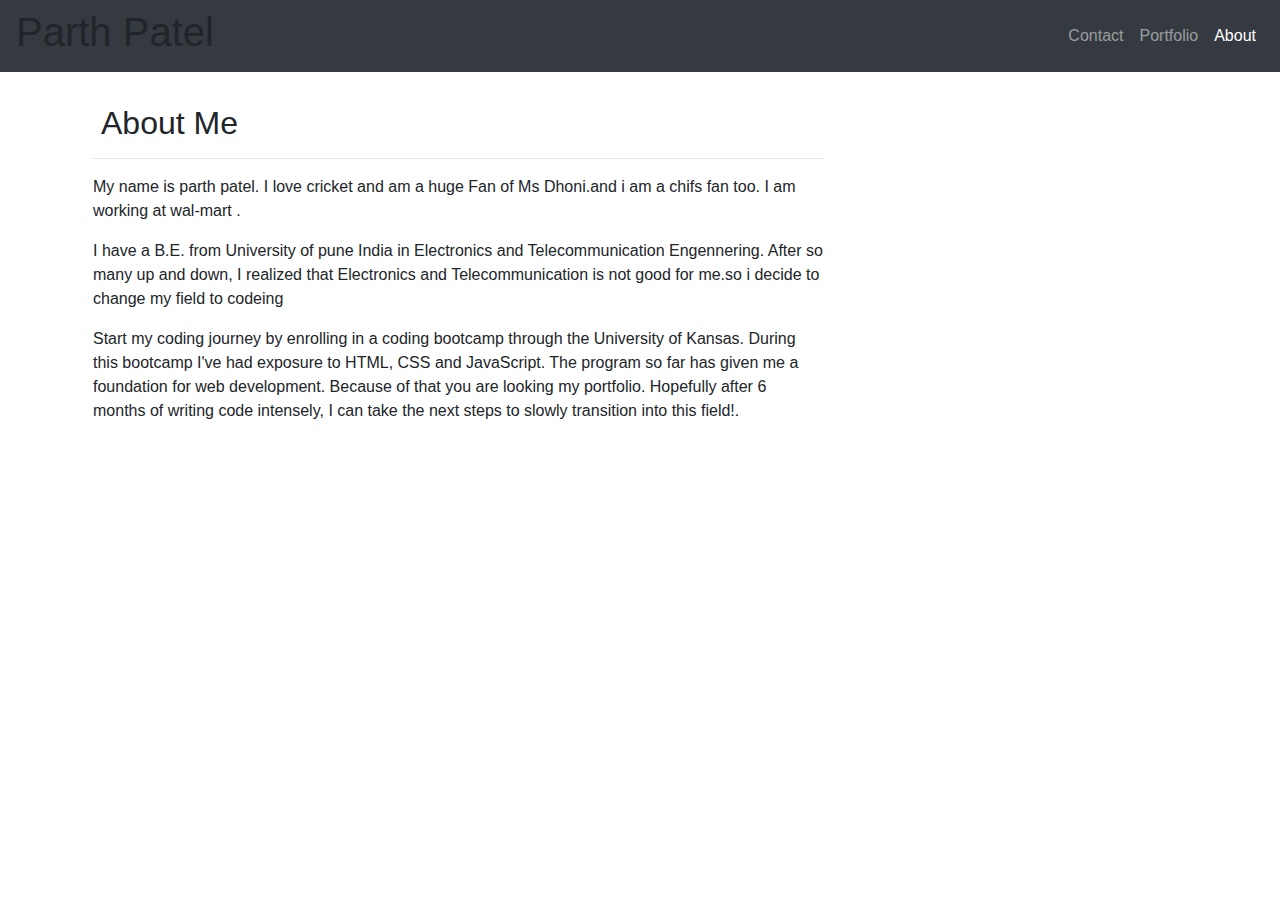
==== index.html @ 88ade0e5 "about me" ====
<!DOCTYPE html>
<html lang="en">
<head>
    <meta charset="UTF-8">
    <meta name="viewport" content="width=device-width, initial-scale=1.0">
    <title>MY HOME PAGE</title>
    <link rel="stylesheet" href="https://maxcdn.bootstrapcdn.com/bootstrap/4.5.2/css/bootstrap.min.css">
    <link rel="stylesheet" href="css/style.css">
    <link href="https://fonts.googleapis.com/css2?family=Merriweather&display=swap" rel="stylesheet">
    <script src="https://code.jquery.com/jquery-3.5.1.slim.min.js" integrity="sha384-DfXdz2htPH0lsSSs5nCTpuj/zy4C+OGpamoFVy38MVBnE+IbbVYUew+OrCXaRkfj" crossorigin="anonymous"></script>
    <script src="https://cdn.jsdelivr.net/npm/popper.js@1.16.1/dist/umd/popper.min.js" integrity="sha384-9/reFTGAW83EW2RDu2S0VKaIzap3H66lZH81PoYlFhbGU+6BZp6G7niu735Sk7lN" crossorigin="anonymous" ></script>
    <script src="https://stackpath.bootstrapcdn.com/bootstrap/4.5.2/js/bootstrap.min.js" integrity="sha384-B4gt1jrGC7Jh4AgTPSdUtOBvfO8shuf57BaghqFfPlYxofvL8/KUEfYiJOMMV+rV" crossorigin="anonymous"></script>
</head>
<body>
 <!-- Nav bar starts here -->
 <nav class="navbar navbar-expand-lg navbar-dark bg-dark">
    <h1 class="h1">Parth Patel</h1>
    <button class="navbar-toggler" type="button" data-toggle="collapse" data-target="#collapsibleNavbar">
      <span class="navbar-toggler-icon"></span>
    </button>
    <div class="collapse navbar-collapse " id="collapsibleNavbar">
      <ul class="navbar-nav ml-auto">
        <li class="nav-item">
          <a class="nav-link" href="./contect.html"> Contact </a>
        </li> 
        <li class="nav-item">
          <a class="nav-link" href="./portfolio.html"> Portfolio </a>
        </li>
        <li class="nav-item active">
          <a class="nav-link" href="./index.html"> About</a>
        </li>
      </ul>
    </div>
  </nav>
  <!-- Nav bar ends here -->   
   <!-- Main section starts here  -->
 <main class="container" >
    <div class="row">
      <!-- mx- adds marging on the x axis -->
      <!-- py adds marging on the y axis  -->
      <!-- "col-md" allows for section to be responsive based on size of screen. -->
      <article class=" col-xs-12 col-md-8  mx-2 py-2 rounded about-me ">
        <h2 class=" h2 mt-4 mx-2">About Me</h2>
        <hr />
          <img class="float-left mr-4 MyPicture rounded" src="./images/PPATEL.JPG" alt="" >
        <p>
          My name is parth patel.
          I love cricket and am a huge Fan of Ms Dhoni.and i am a chifs fan too.
          I am working at wal-mart .
        </p>
        <p>
          I have a B.E. from University of pune India in Electronics and Telecommunication Engennering.
          After so many up and down,
          I realized that Electronics and Telecommunication is not good for me.so i decide to change my field to codeing
        </p>
        <p>
          Start my coding journey by enrolling in a coding bootcamp through the
          University of Kansas.
          During this bootcamp I've had exposure to HTML, CSS and JavaScript. 
          The program so far has given me a foundation for web development.
          Because of that you are looking my portfolio.
          Hopefully after 6 months of writing code intensely,
          I can take the next steps to slowly transition into this field!.

        </p>
      </article>
    </div>
  </main>
  <!-- main section ends here -->
</body>
</html>
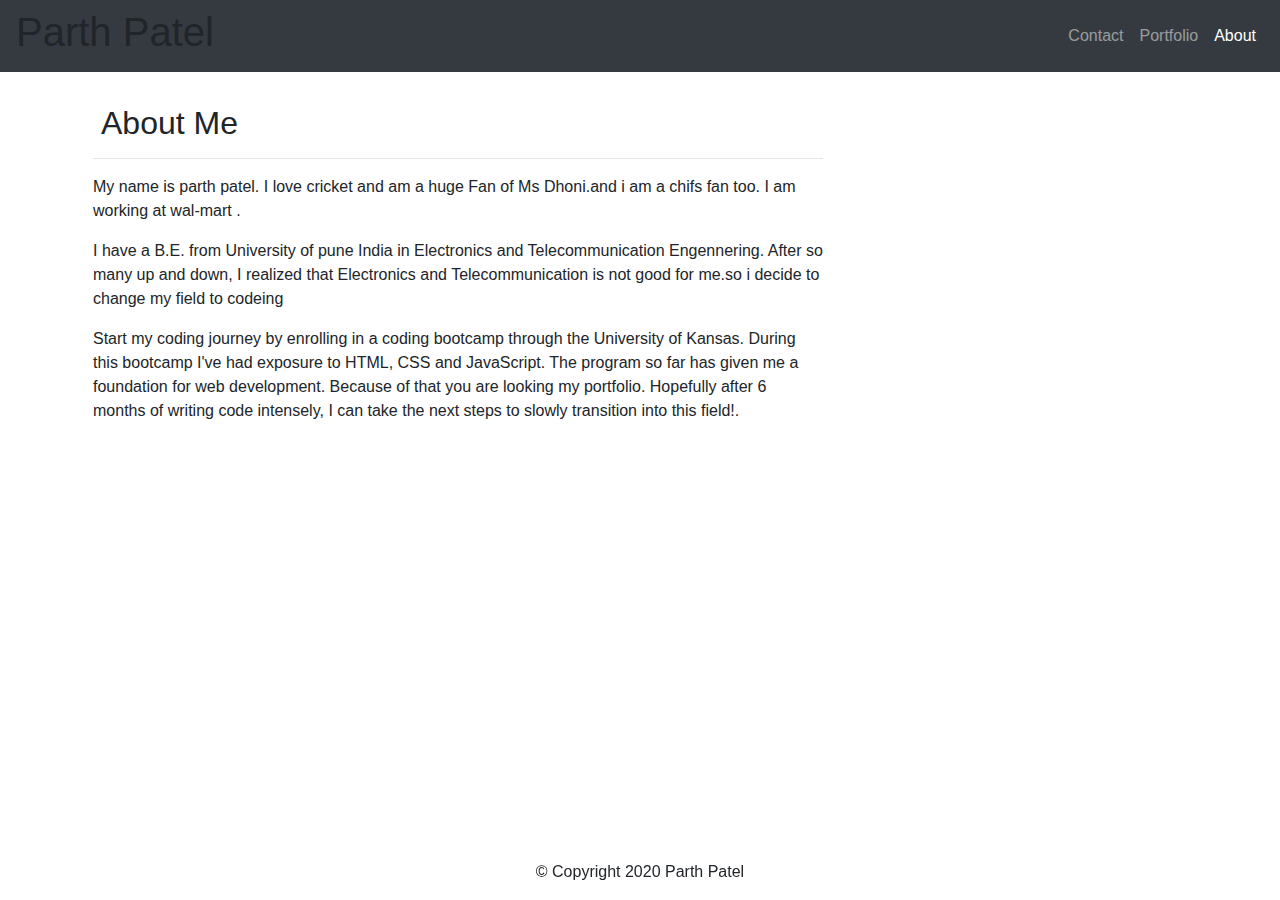
==== commit 24a1a457: "footer of index file" ====
--- a/index.html
+++ b/index.html
@@ -67,5 +67,14 @@
     </div>
   </main>
   <!-- main section ends here -->
+  <!-- footer starts here -->
+  <footer class="fixed-bottom footer">
+    <p class="text-center mx-4">
+      &copy; Copyright 2020 Parth Patel
+     </p>
+     
+    
+  </footer>
+   <!-- footer ends here -->
 </body>
 </html>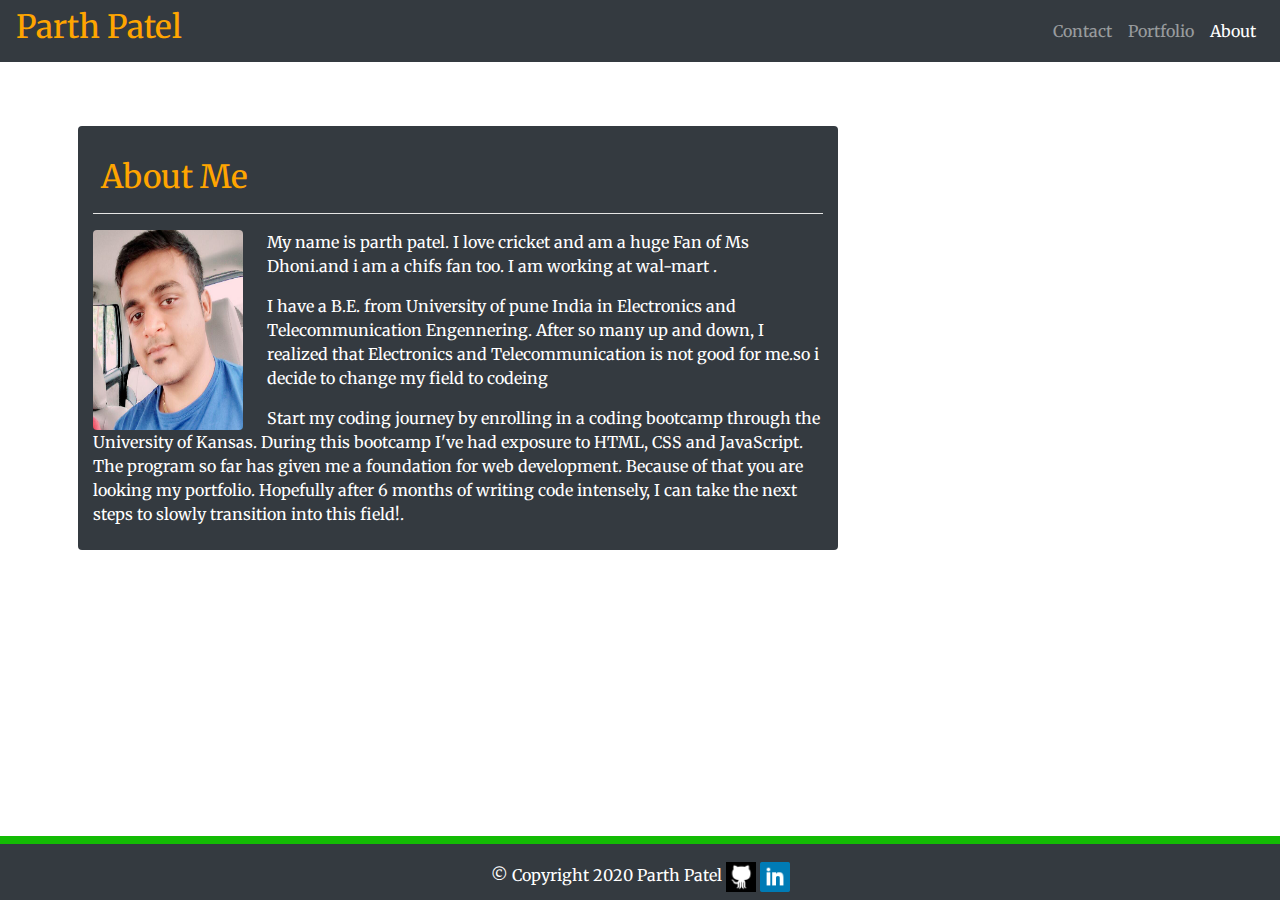
==== commit 4f10546f: "links and images working now" ====
--- a/index.html
+++ b/index.html
@@ -5,7 +5,7 @@
     <meta name="viewport" content="width=device-width, initial-scale=1.0">
     <title>MY HOME PAGE</title>
     <link rel="stylesheet" href="https://maxcdn.bootstrapcdn.com/bootstrap/4.5.2/css/bootstrap.min.css">
-    <link rel="stylesheet" href="css/style.css">
+    <link rel="stylesheet" href="/assest/style.css">
     <link href="https://fonts.googleapis.com/css2?family=Merriweather&display=swap" rel="stylesheet">
     <script src="https://code.jquery.com/jquery-3.5.1.slim.min.js" integrity="sha384-DfXdz2htPH0lsSSs5nCTpuj/zy4C+OGpamoFVy38MVBnE+IbbVYUew+OrCXaRkfj" crossorigin="anonymous"></script>
     <script src="https://cdn.jsdelivr.net/npm/popper.js@1.16.1/dist/umd/popper.min.js" integrity="sha384-9/reFTGAW83EW2RDu2S0VKaIzap3H66lZH81PoYlFhbGU+6BZp6G7niu735Sk7lN" crossorigin="anonymous" ></script>
@@ -42,7 +42,7 @@
       <article class=" col-xs-12 col-md-8  mx-2 py-2 rounded about-me ">
         <h2 class=" h2 mt-4 mx-2">About Me</h2>
         <hr />
-          <img class="float-left mr-4 MyPicture rounded" src="./images/PPATEL.JPG" alt="" >
+          <img class="float-left mr-4 MyPicture rounded" src="/assest/images/PPATEL.JPG" alt="" >
         <p>
           My name is parth patel.
           I love cricket and am a huge Fan of Ms Dhoni.and i am a chifs fan too.
@@ -71,8 +71,9 @@
   <footer class="fixed-bottom footer">
     <p class="text-center mx-4">
       &copy; Copyright 2020 Parth Patel
-     </p>
-     
+      <a  href="https://github.com/parth167"><img class="icon" src="/assest/images/github-128.png" alt="GitHub Profile"></a>
+      <a  href="https://www.linkedin.com/in/parth-patel-4725381b5/ "><img class="icon" src="/assest/images/square-linkedin-128.png" alt="LinkedIn Profile"></a>
+    </p>
     
   </footer>
    <!-- footer ends here -->
--- a/assest/style.css
+++ b/assest/style.css
@@ -0,0 +1,55 @@
+body {
+  background-size: cover;
+  background-repeat: no-repeat;
+  background-image: url("../images/proto_back_background_1.wide.jpeg");
+  color: white;
+  font-family: 'Merriweather', serif;
+}
+
+
+.h1,h2 {
+  font-size: 2rem;
+  color:orange;
+}
+.Myname{
+  font-size:2em;
+ 
+}
+.about-me {
+  margin-top: 4rem;
+  margin-bottom: 20rem;
+  float: left;
+  background-image: url("../images/portfolio-background3.jpg");
+  background-color:#343a40;
+  color:white;
+}
+hr {
+  background-color: white;
+}
+.MyPicture {
+  height: 200px;
+  width: 150px;
+}
+
+.img {
+  height: 350px;
+  width: 350px;
+  margin-right: 1rem;
+  margin-left: 1rem;
+}
+
+footer {
+  background-color: #343a40;
+  height: 4rem;
+  padding: 18px;
+  border-top: rgb(19, 187, 4) 0.5rem solid;
+}
+.icon {
+	width: 30px;
+	height: 30px;
+	color: none;
+	border-right: none;
+}
+
+
+
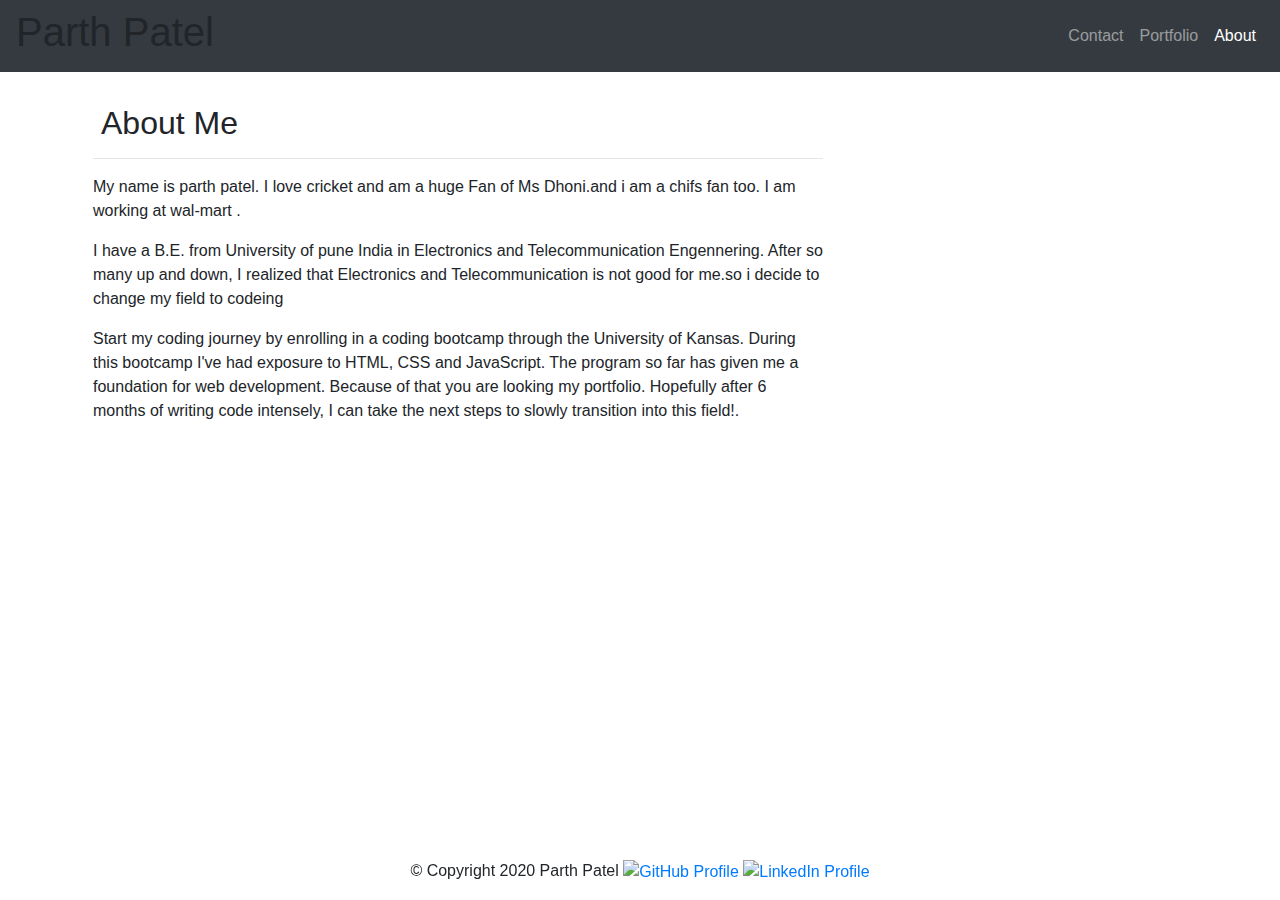
==== commit 5d17e96a: "changes in index" ====
--- a/index.html
+++ b/index.html
@@ -1,19 +1,19 @@
 <!DOCTYPE html>
 <html lang="en">
 <head>
-    <meta charset="UTF-8">
-    <meta name="viewport" content="width=device-width, initial-scale=1.0">
-    <title>MY HOME PAGE</title>
-    <link rel="stylesheet" href="https://maxcdn.bootstrapcdn.com/bootstrap/4.5.2/css/bootstrap.min.css">
-    <link rel="stylesheet" href="/assest/style.css">
-    <link href="https://fonts.googleapis.com/css2?family=Merriweather&display=swap" rel="stylesheet">
-    <script src="https://code.jquery.com/jquery-3.5.1.slim.min.js" integrity="sha384-DfXdz2htPH0lsSSs5nCTpuj/zy4C+OGpamoFVy38MVBnE+IbbVYUew+OrCXaRkfj" crossorigin="anonymous"></script>
-    <script src="https://cdn.jsdelivr.net/npm/popper.js@1.16.1/dist/umd/popper.min.js" integrity="sha384-9/reFTGAW83EW2RDu2S0VKaIzap3H66lZH81PoYlFhbGU+6BZp6G7niu735Sk7lN" crossorigin="anonymous" ></script>
-    <script src="https://stackpath.bootstrapcdn.com/bootstrap/4.5.2/js/bootstrap.min.js" integrity="sha384-B4gt1jrGC7Jh4AgTPSdUtOBvfO8shuf57BaghqFfPlYxofvL8/KUEfYiJOMMV+rV" crossorigin="anonymous"></script>
+  <meta charset="utf-8">
+  <meta name="viewport" content="width=device-width, initial-scale=1">
+  <title> MY HOME PAGE</title>
+  <link rel="stylesheet" href="https://maxcdn.bootstrapcdn.com/bootstrap/4.5.2/css/bootstrap.min.css">
+  <link rel="stylesheet" href="css/style.css">
+  <link href="https://fonts.googleapis.com/css2?family=Merriweather&display=swap" rel="stylesheet">
+  <script src="https://code.jquery.com/jquery-3.5.1.slim.min.js" integrity="sha384-DfXdz2htPH0lsSSs5nCTpuj/zy4C+OGpamoFVy38MVBnE+IbbVYUew+OrCXaRkfj" crossorigin="anonymous"></script>
+  <script src="https://cdn.jsdelivr.net/npm/popper.js@1.16.1/dist/umd/popper.min.js" integrity="sha384-9/reFTGAW83EW2RDu2S0VKaIzap3H66lZH81PoYlFhbGU+6BZp6G7niu735Sk7lN" crossorigin="anonymous" ></script>
+  <script src="https://stackpath.bootstrapcdn.com/bootstrap/4.5.2/js/bootstrap.min.js" integrity="sha384-B4gt1jrGC7Jh4AgTPSdUtOBvfO8shuf57BaghqFfPlYxofvL8/KUEfYiJOMMV+rV" crossorigin="anonymous"></script>
 </head>
 <body>
- <!-- Nav bar starts here -->
- <nav class="navbar navbar-expand-lg navbar-dark bg-dark">
+  <!-- Nav bar starts here -->
+  <nav class="navbar navbar-expand-lg navbar-dark bg-dark">
     <h1 class="h1">Parth Patel</h1>
     <button class="navbar-toggler" type="button" data-toggle="collapse" data-target="#collapsibleNavbar">
       <span class="navbar-toggler-icon"></span>
@@ -32,9 +32,10 @@
       </ul>
     </div>
   </nav>
-  <!-- Nav bar ends here -->   
-   <!-- Main section starts here  -->
- <main class="container" >
+  <!-- Nav bar ends here -->
+
+  <!-- Main section starts here  -->
+  <main class="container" >
     <div class="row">
       <!-- mx- adds marging on the x axis -->
       <!-- py adds marging on the y axis  -->
@@ -42,7 +43,7 @@
       <article class=" col-xs-12 col-md-8  mx-2 py-2 rounded about-me ">
         <h2 class=" h2 mt-4 mx-2">About Me</h2>
         <hr />
-          <img class="float-left mr-4 MyPicture rounded" src="/assest/images/PPATEL.JPG" alt="" >
+          <img class="float-left mr-4 MyPicture rounded" src="./images/PPATEL.JPG" alt="" >
         <p>
           My name is parth patel.
           I love cricket and am a huge Fan of Ms Dhoni.and i am a chifs fan too.
@@ -67,12 +68,13 @@
     </div>
   </main>
   <!-- main section ends here -->
+  
   <!-- footer starts here -->
   <footer class="fixed-bottom footer">
     <p class="text-center mx-4">
       &copy; Copyright 2020 Parth Patel
-      <a  href="https://github.com/parth167"><img class="icon" src="/assest/images/github-128.png" alt="GitHub Profile"></a>
-      <a  href="https://www.linkedin.com/in/parth-patel-4725381b5/ "><img class="icon" src="/assest/images/square-linkedin-128.png" alt="LinkedIn Profile"></a>
+      <a  href="https://github.com/parth167"><img class="icon" src="./images/github-128.png" alt="GitHub Profile"></a>
+      <a  href="https://www.linkedin.com/in/parth-patel-4725381b5/ "><img class="icon" src="./images/square-linkedin-128.png" alt="LinkedIn Profile"></a>
     </p>
     
   </footer>
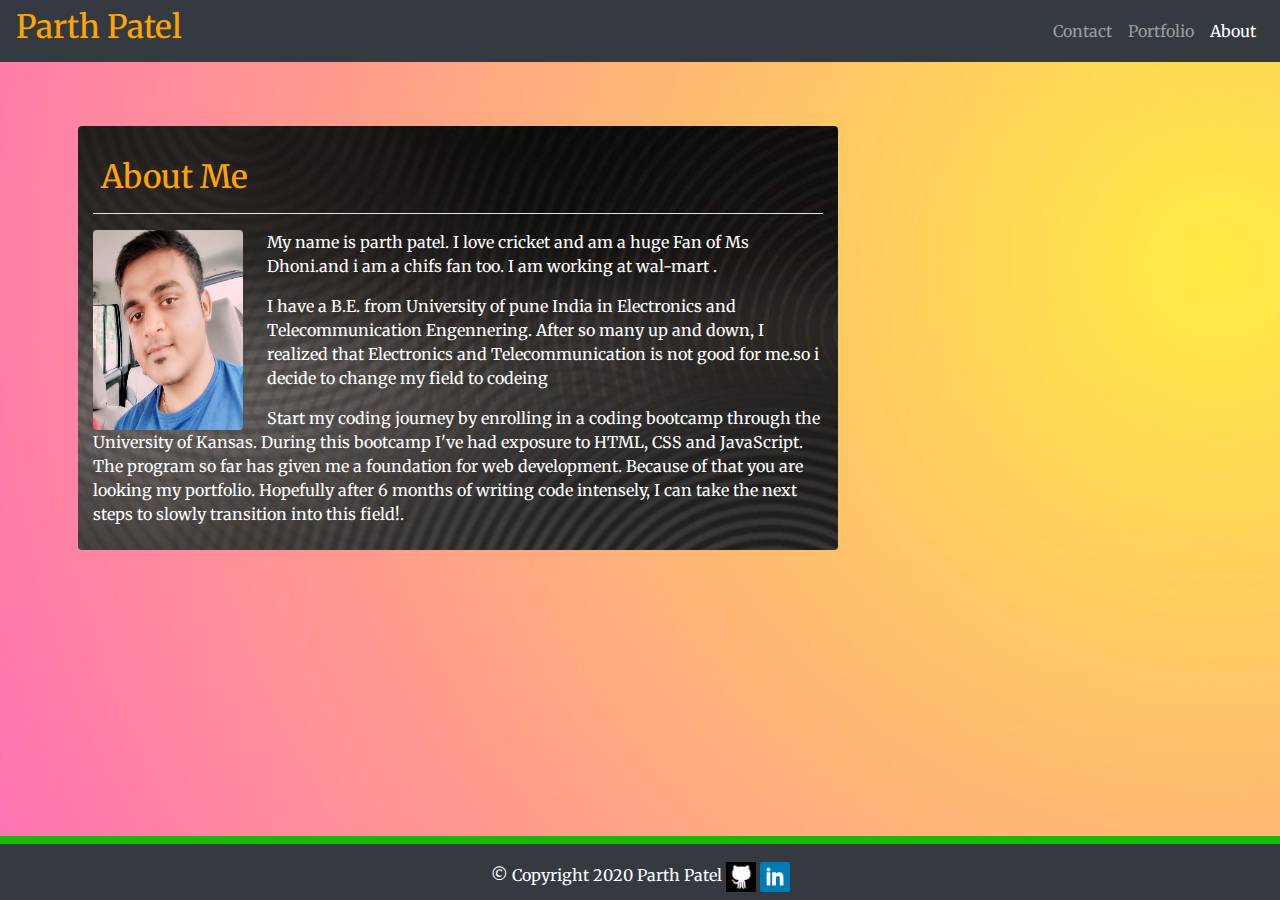
==== commit 6052fc33: "all images work now" ====
--- a/index.html
+++ b/index.html
@@ -5,7 +5,7 @@
   <meta name="viewport" content="width=device-width, initial-scale=1">
   <title> MY HOME PAGE</title>
   <link rel="stylesheet" href="https://maxcdn.bootstrapcdn.com/bootstrap/4.5.2/css/bootstrap.min.css">
-  <link rel="stylesheet" href="css/style.css">
+  <link rel="stylesheet" href="./assest/style.css">
   <link href="https://fonts.googleapis.com/css2?family=Merriweather&display=swap" rel="stylesheet">
   <script src="https://code.jquery.com/jquery-3.5.1.slim.min.js" integrity="sha384-DfXdz2htPH0lsSSs5nCTpuj/zy4C+OGpamoFVy38MVBnE+IbbVYUew+OrCXaRkfj" crossorigin="anonymous"></script>
   <script src="https://cdn.jsdelivr.net/npm/popper.js@1.16.1/dist/umd/popper.min.js" integrity="sha384-9/reFTGAW83EW2RDu2S0VKaIzap3H66lZH81PoYlFhbGU+6BZp6G7niu735Sk7lN" crossorigin="anonymous" ></script>
@@ -43,7 +43,7 @@
       <article class=" col-xs-12 col-md-8  mx-2 py-2 rounded about-me ">
         <h2 class=" h2 mt-4 mx-2">About Me</h2>
         <hr />
-          <img class="float-left mr-4 MyPicture rounded" src="./images/PPATEL.JPG" alt="" >
+          <img class="float-left mr-4 MyPicture rounded" src="./assest/images/PPATEL.JPG" alt="parth" >
         <p>
           My name is parth patel.
           I love cricket and am a huge Fan of Ms Dhoni.and i am a chifs fan too.
@@ -73,8 +73,8 @@
   <footer class="fixed-bottom footer">
     <p class="text-center mx-4">
       &copy; Copyright 2020 Parth Patel
-      <a  href="https://github.com/parth167"><img class="icon" src="./images/github-128.png" alt="GitHub Profile"></a>
-      <a  href="https://www.linkedin.com/in/parth-patel-4725381b5/ "><img class="icon" src="./images/square-linkedin-128.png" alt="LinkedIn Profile"></a>
+      <a  href="https://github.com/parth167"><img class="icon" src="./assest/images/github-128.png" alt="GitHub Profile"></a>
+      <a  href="https://www.linkedin.com/in/parth-patel-4725381b5/ "><img class="icon" src="./assest/images/square-linkedin-128.png" alt="LinkedIn Profile"></a>
     </p>
     
   </footer>
--- a/assest/style.css
+++ b/assest/style.css
@@ -0,0 +1,48 @@
+body {
+  background-size: cover;
+  background-repeat: no-repeat;
+  background-image: url("/assest/images/proto_back_background_1.wide.jpeg");
+  color: white;
+  font-family: 'Merriweather', serif;
+}
+
+
+.h1,h2 {
+  font-size: 2rem;
+  color:orange;
+}
+
+.about-me {
+  margin-top: 4rem;
+  margin-bottom: 20rem;
+  float: left;
+  background-image: url("/assest/images/portfolio-background3.jpg");
+  background-color:#343a40;
+  color:white;
+}
+hr {
+  background-color: white;
+}
+.MyPicture {
+  height: 200px;
+  width: 150px;
+}
+.img {
+  height: 350px;
+  width: 350px;
+  margin-right: 1rem;
+  margin-left: 1rem;
+}
+
+footer {
+  background-color: #343a40;
+  height: 4rem;
+  padding: 18px;
+  border-top: rgb(19, 187, 4) 0.5rem solid;
+}
+.icon {
+	width: 30px;
+	height: 30px;
+	color: none;
+	border-right: none;
+}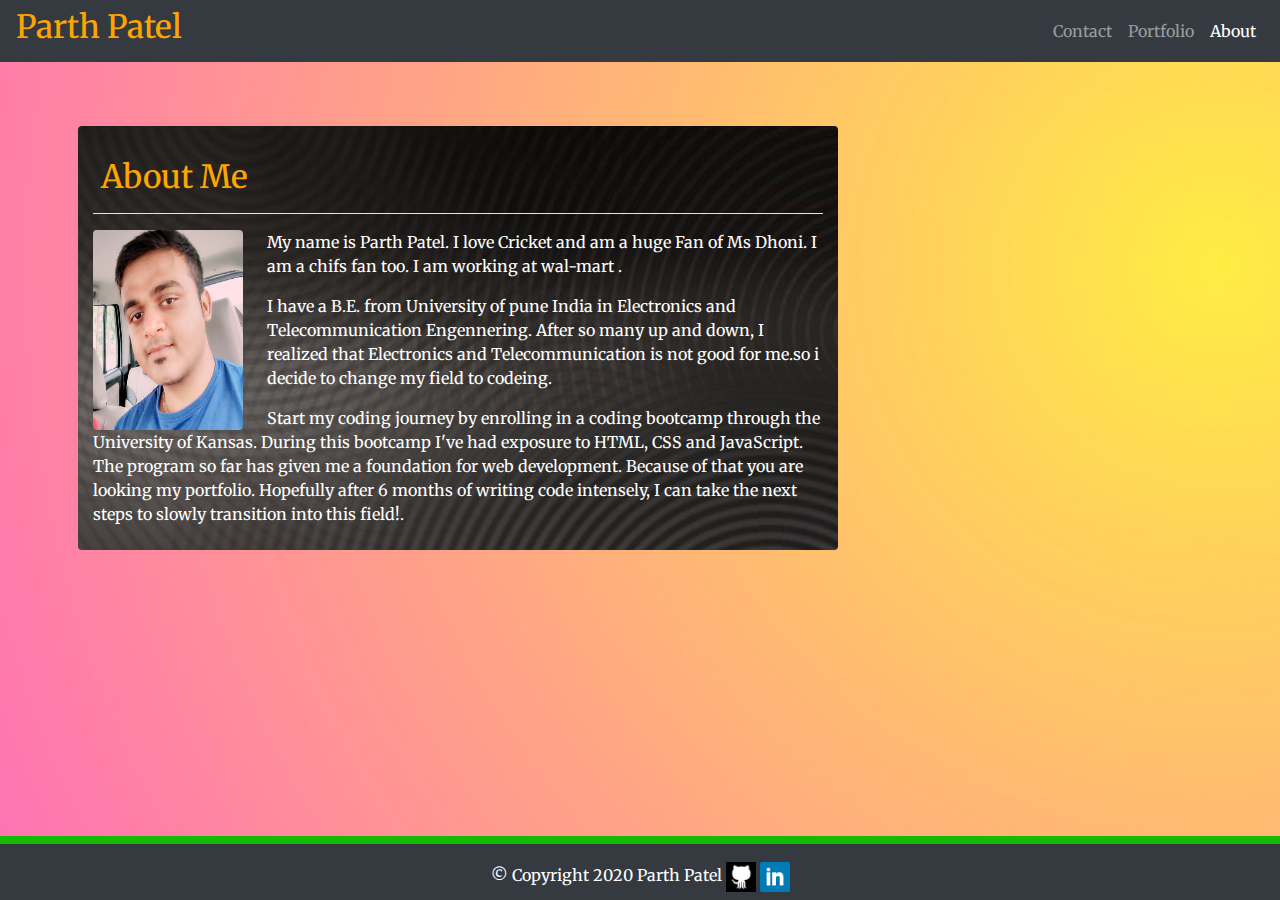
==== commit 9a607d90: "change in about me" ====
--- a/index.html
+++ b/index.html
@@ -1,83 +1,92 @@
 <!DOCTYPE html>
 <html lang="en">
 <head>
-  <meta charset="utf-8">
-  <meta name="viewport" content="width=device-width, initial-scale=1">
-  <title> MY HOME PAGE</title>
-  <link rel="stylesheet" href="https://maxcdn.bootstrapcdn.com/bootstrap/4.5.2/css/bootstrap.min.css">
-  <link rel="stylesheet" href="./assest/style.css">
-  <link href="https://fonts.googleapis.com/css2?family=Merriweather&display=swap" rel="stylesheet">
-  <script src="https://code.jquery.com/jquery-3.5.1.slim.min.js" integrity="sha384-DfXdz2htPH0lsSSs5nCTpuj/zy4C+OGpamoFVy38MVBnE+IbbVYUew+OrCXaRkfj" crossorigin="anonymous"></script>
-  <script src="https://cdn.jsdelivr.net/npm/popper.js@1.16.1/dist/umd/popper.min.js" integrity="sha384-9/reFTGAW83EW2RDu2S0VKaIzap3H66lZH81PoYlFhbGU+6BZp6G7niu735Sk7lN" crossorigin="anonymous" ></script>
-  <script src="https://stackpath.bootstrapcdn.com/bootstrap/4.5.2/js/bootstrap.min.js" integrity="sha384-B4gt1jrGC7Jh4AgTPSdUtOBvfO8shuf57BaghqFfPlYxofvL8/KUEfYiJOMMV+rV" crossorigin="anonymous"></script>
+    <meta charset="utf-8">
+    <meta name="viewport" content="width=device-width, initial-scale=1.0">
+    <title> MY HOME PAGE</title>
+    <!--bootstarp css link -->
+    <link rel="stylesheet" href="https://maxcdn.bootstrapcdn.com/bootstrap/4.5.2/css/bootstrap.min.css">
+    <!--css file link-->
+    <link rel="stylesheet" href="./assest/style.css">
+    <!--google font used for style font -->
+    <link href="https://fonts.googleapis.com/css2?family=Merriweather&display=swap" rel="stylesheet">
+    <!--javascrip links -->
+    <script src="https://code.jquery.com/jquery-3.5.1.slim.min.js" integrity="sha384-DfXdz2htPH0lsSSs5nCTpuj/zy4C+OGpamoFVy38MVBnE+IbbVYUew+OrCXaRkfj" crossorigin="anonymous"></script>
+    <script src="https://cdn.jsdelivr.net/npm/popper.js@1.16.1/dist/umd/popper.min.js" integrity="sha384-9/reFTGAW83EW2RDu2S0VKaIzap3H66lZH81PoYlFhbGU+6BZp6G7niu735Sk7lN" crossorigin="anonymous" ></script>
+    <script src="https://stackpath.bootstrapcdn.com/bootstrap/4.5.2/js/bootstrap.min.js" integrity="sha384-B4gt1jrGC7Jh4AgTPSdUtOBvfO8shuf57BaghqFfPlYxofvL8/KUEfYiJOMMV+rV" crossorigin="anonymous"></script>
 </head>
 <body>
   <!-- Nav bar starts here -->
-  <nav class="navbar navbar-expand-lg navbar-dark bg-dark">
-    <h1 class="h1">Parth Patel</h1>
-    <button class="navbar-toggler" type="button" data-toggle="collapse" data-target="#collapsibleNavbar">
-      <span class="navbar-toggler-icon"></span>
-    </button>
-    <div class="collapse navbar-collapse " id="collapsibleNavbar">
-      <ul class="navbar-nav ml-auto">
-        <li class="nav-item">
-          <a class="nav-link" href="./contect.html"> Contact </a>
-        </li> 
-        <li class="nav-item">
-          <a class="nav-link" href="./portfolio.html"> Portfolio </a>
-        </li>
-        <li class="nav-item active">
-          <a class="nav-link" href="./index.html"> About</a>
-        </li>
-      </ul>
-    </div>
-  </nav>
+    <nav class="navbar navbar-expand-lg navbar-dark bg-dark">
+        <h1 class="h1">Parth Patel</h1>
+        <!--button clas for hamburger-->
+        <button class="navbar-toggler" type="button" data-toggle="collapse" data-target="#collapsibleNavbar">
+            <span class="navbar-toggler-icon"></span>
+        </button>
+        <!--button end here-->
+        <div class="collapse navbar-collapse " id="collapsibleNavbar">
+            <ul class="navbar-nav ml-auto">
+                <li class="nav-item">
+                <a class="nav-link" href="./contect.html"> Contact </a>
+                </li> 
+                <li class="nav-item">
+                <a class="nav-link" href="./portfolio.html"> Portfolio </a>
+                </li>
+                <li class="nav-item active">
+                <a class="nav-link" href="./index.html"> About</a>
+                </li>
+            </ul>
+        </div>
+    </nav>
   <!-- Nav bar ends here -->
 
   <!-- Main section starts here  -->
-  <main class="container" >
-    <div class="row">
-      <!-- mx- adds marging on the x axis -->
-      <!-- py adds marging on the y axis  -->
-      <!-- "col-md" allows for section to be responsive based on size of screen. -->
-      <article class=" col-xs-12 col-md-8  mx-2 py-2 rounded about-me ">
-        <h2 class=" h2 mt-4 mx-2">About Me</h2>
-        <hr />
-          <img class="float-left mr-4 MyPicture rounded" src="./assest/images/PPATEL.JPG" alt="parth" >
-        <p>
-          My name is parth patel.
-          I love cricket and am a huge Fan of Ms Dhoni.and i am a chifs fan too.
-          I am working at wal-mart .
-        </p>
-        <p>
-          I have a B.E. from University of pune India in Electronics and Telecommunication Engennering.
-          After so many up and down,
-          I realized that Electronics and Telecommunication is not good for me.so i decide to change my field to codeing
-        </p>
-        <p>
-          Start my coding journey by enrolling in a coding bootcamp through the
-          University of Kansas.
-          During this bootcamp I've had exposure to HTML, CSS and JavaScript. 
-          The program so far has given me a foundation for web development.
-          Because of that you are looking my portfolio.
-          Hopefully after 6 months of writing code intensely,
-          I can take the next steps to slowly transition into this field!.
-
-        </p>
-      </article>
-    </div>
-  </main>
+    <main class="container" >
+        <div class="row">
+        <!-- mx- adds marging on the x axis -->
+        <!-- py adds marging on the y axis  -->
+        <!-- "col-md" allows for section to be responsive based on size of screen. -->
+            <article class=" col-xs-12 col-md-8 mx-2 py-2 rounded about-me ">
+                <h2 class=" h2 mt-4 mx-2">About Me</h2>
+                <hr />
+                <!--my image-->
+                <img class="float-left mr-4 MyPicture rounded" src="./assest/images/PPATEL.JPG" alt="parth" >
+                <!--image end here-->
+                <!--my information start-->
+                <p>
+                    My name is Parth Patel.
+                    I love Cricket and am a huge Fan of Ms Dhoni. I am a chifs fan too.
+                    I am working at wal-mart .
+                </p>
+                <p>
+                    I have a B.E. from University of pune India in Electronics and Telecommunication Engennering.
+                    After so many up and down,
+                    I realized that Electronics and Telecommunication is not good for me.so i decide to change my field to codeing.
+                </p>
+                <p>
+                    Start my coding journey by enrolling in a coding bootcamp through the
+                    University of Kansas.
+                    During this bootcamp I've had exposure to HTML, CSS and JavaScript. 
+                    The program so far has given me a foundation for web development.
+                    Because of that you are looking my portfolio.
+                    Hopefully after 6 months of writing code intensely,
+                    I can take the next steps to slowly transition into this field!.
+                </p>
+                <!--my information end-->
+            </article>
+        </div>
+    </main>
   <!-- main section ends here -->
   
   <!-- footer starts here -->
-  <footer class="fixed-bottom footer">
-    <p class="text-center mx-4">
-      &copy; Copyright 2020 Parth Patel
-      <a  href="https://github.com/parth167"><img class="icon" src="./assest/images/github-128.png" alt="GitHub Profile"></a>
-      <a  href="https://www.linkedin.com/in/parth-patel-4725381b5/ "><img class="icon" src="./assest/images/square-linkedin-128.png" alt="LinkedIn Profile"></a>
-    </p>
-    
-  </footer>
+    <footer class="fixed-bottom footer">
+        <p class="text-center mx-4">
+            &copy; Copyright 2020 Parth Patel
+            <!--my social media links-->
+            <a  href="https://github.com/parth167"><img class="icon" src="./assest/images/github-128.png" alt="GitHub Profile"></a>
+            <a  href="https://www.linkedin.com/in/parth-patel-4725381b5/ "><img class="icon" src="./assest/images/square-linkedin-128.png" alt="LinkedIn Profile"></a>
+        </p>
+    </footer>
    <!-- footer ends here -->
 </body>
 </html>--- a/assest/style.css
+++ b/assest/style.css
@@ -1,45 +1,45 @@
 body {
   background-size: cover;
   background-repeat: no-repeat;
-  background-image: url("/assest/images/proto_back_background_1.wide.jpeg");
+  background-image: url("./images/proto_back_background_1.wide.jpeg");
   color: white;
   font-family: 'Merriweather', serif;
 }
-
-
 .h1,h2 {
   font-size: 2rem;
   color:orange;
 }
-
+/*css style for index about me */
 .about-me {
   margin-top: 4rem;
   margin-bottom: 20rem;
   float: left;
-  background-image: url("/assest/images/portfolio-background3.jpg");
+  background-image: url("./images/portfolio-background3.jpg");
   background-color:#343a40;
   color:white;
 }
 hr {
   background-color: white;
 }
+/*my oicture style inn= index file*/
 .MyPicture {
   height: 200px;
   width: 150px;
 }
+/* portfolio image css*/
 .img {
   height: 350px;
   width: 350px;
-  margin-right: 1rem;
-  margin-left: 1rem;
+ 
 }
-
+/*footer part of all pages */
 footer {
   background-color: #343a40;
   height: 4rem;
   padding: 18px;
   border-top: rgb(19, 187, 4) 0.5rem solid;
 }
+/*is use gor git and linkhub icon in all pages*/
 .icon {
 	width: 30px;
 	height: 30px;
